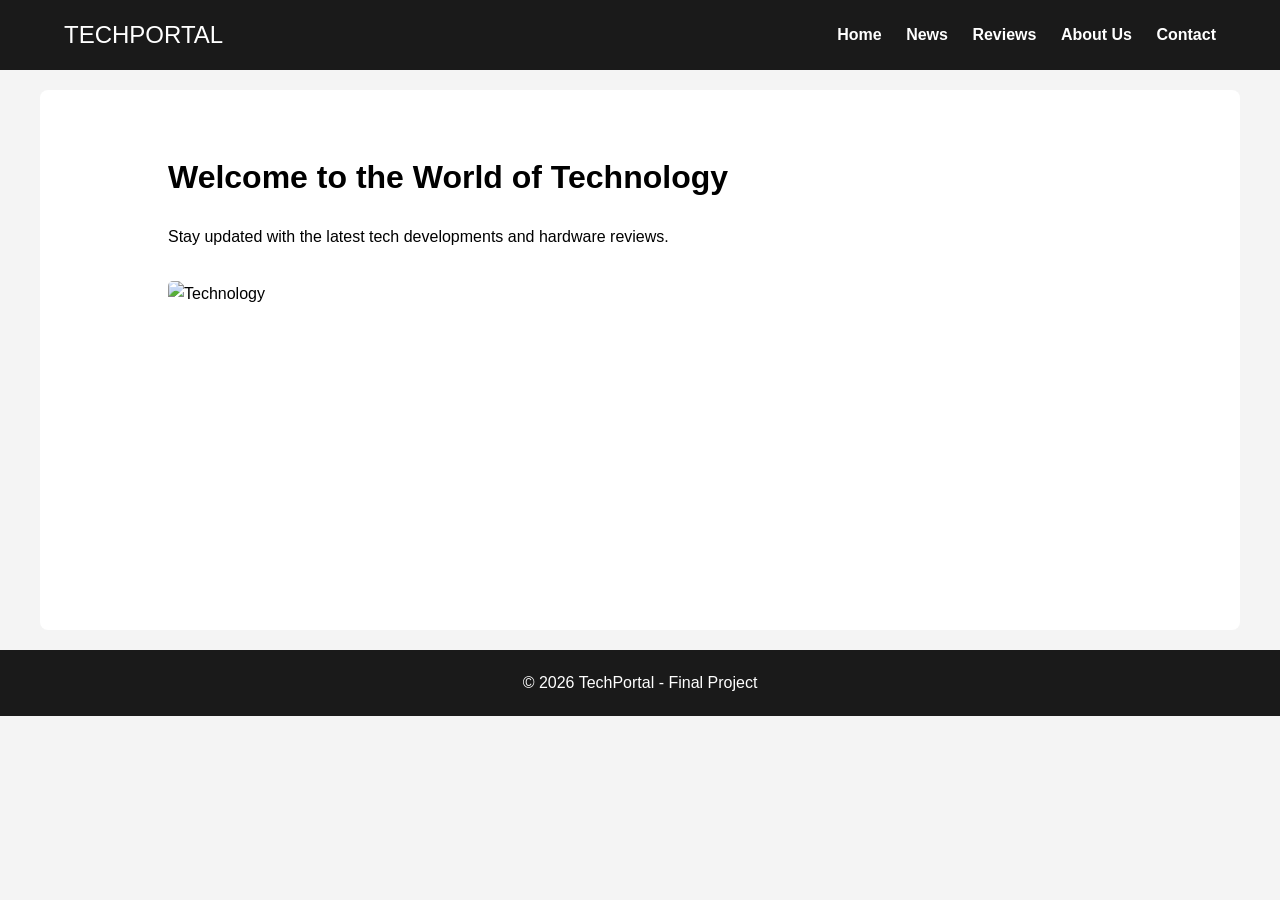
==== index.html @ 3b9b473d "Add files via upload" ====
<!DOCTYPE html>
<html lang="en">
<head>
    <meta charset="UTF-8">
    <title>TechPortal | Home</title>
    <link rel="stylesheet" href="style.css">
</head>
<body>
    <nav>
        <div style="color:white; font-size: 24px;">TECHPORTAL</div>
        <div>
            <a href="index.html">Home</a>
            <a href="news.html">News</a>
            <a href="reviews.html">Reviews</a>
            <a href="about.html">About Us</a>
            <a href="contact.html">Contact</a>
        </div>
    </nav>

    <div class="main-content">
        <h1>Welcome to the World of Technology</h1>
        <p>Stay updated with the latest tech developments and hardware reviews.</p>
        <img src="images/technology.jpg" alt="Technology">
    </div>

    <footer>© 2026 TechPortal - Final Project</footer>
</body>
</html>
---- style.css ----
* { box-sizing: border-box; }
body { font-family: 'Segoe UI', sans-serif; margin: 0; background: #f4f4f4; line-height: 1.6; }

nav { background: #1a1a1a; padding: 1rem 5%; display: flex; justify-content: space-between; align-items: center; }
nav a { color: white; text-decoration: none; margin-left: 20px; font-weight: bold; }
nav a:hover { color: #007bff; }

.main-content { padding: 40px 10%; background: white; max-width: 1200px; margin: 20px auto; min-height: 60vh; border-radius: 8px; }

footer { text-align: center; padding: 20px; background: #1a1a1a; color: white; margin-top: 20px; }

.card { border: 1px solid #ddd; padding: 20px; margin-bottom: 20px; border-radius: 5px; }
img { max-width: 100%; height: auto; border-radius: 5px; margin: 15px 0; }

/* Form styling */
input, textarea { border: 1px solid #ccc; border-radius: 4px; font-size: 16px; padding: 10px; }
button { padding: 12px; background: #007bff; color: white; border: none; cursor: pointer; border-radius: 5px; }
button:hover { background: #0056b3; }
/* Form Elemanları Tasarımı */
input, textarea {
    border: 1px solid #ccc;
    border-radius: 4px;
    font-size: 16px;
}

button:hover {
    background: #0056b3;
    transition: 0.3s;
}
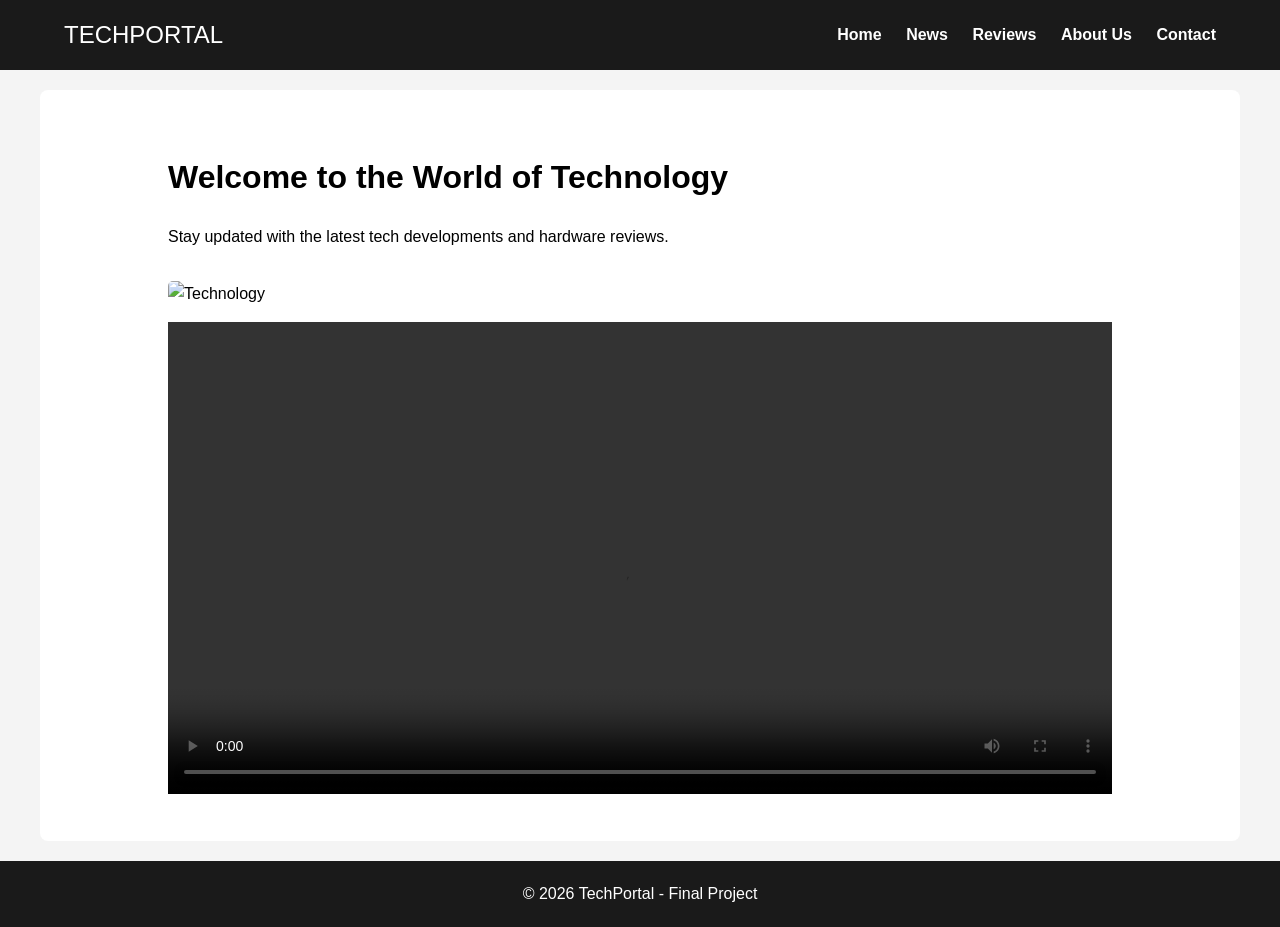
==== commit 9a90326d: "Update index.html added video to home page" ====
--- a/index.html
+++ b/index.html
@@ -18,10 +18,18 @@
     </nav>
 
     <div class="main-content">
-        <h1>Welcome to the World of Technology</h1>
-        <p>Stay updated with the latest tech developments and hardware reviews.</p>
-        <img src="images/technology.jpg" alt="Technology">
-    </div>
+    <h1>Welcome to the World of Technology</h1>
+    <p>Stay updated with the latest tech developments and hardware reviews.</p>
+    
+    <!-- Image section -->
+    <img src="assets/technology.jpg" alt="Technology">
+
+    <!-- Video section -->
+    <video width="100%" controls>
+        <source src="assets/aivideo1.mp4" type="video/mp4">
+        Your browser does not support the video tag.
+    </video>
+</div>
 
     <footer>© 2026 TechPortal - Final Project</footer>
 </body>
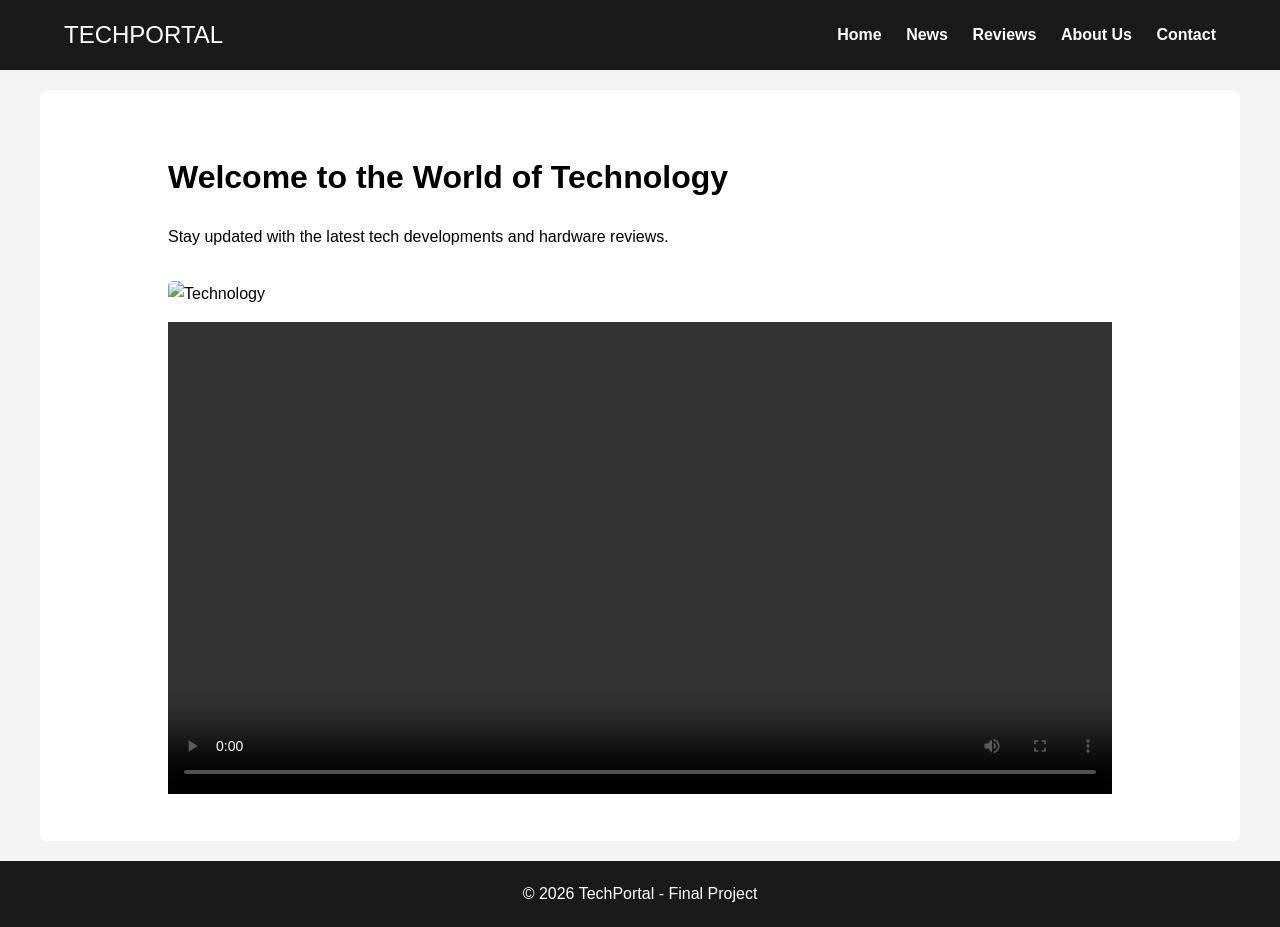
==== commit e0679a8c: "Update index.html update" ====
--- a/index.html
+++ b/index.html
@@ -33,4 +33,4 @@
 
     <footer>© 2026 TechPortal - Final Project</footer>
 </body>
-</html>+</html>
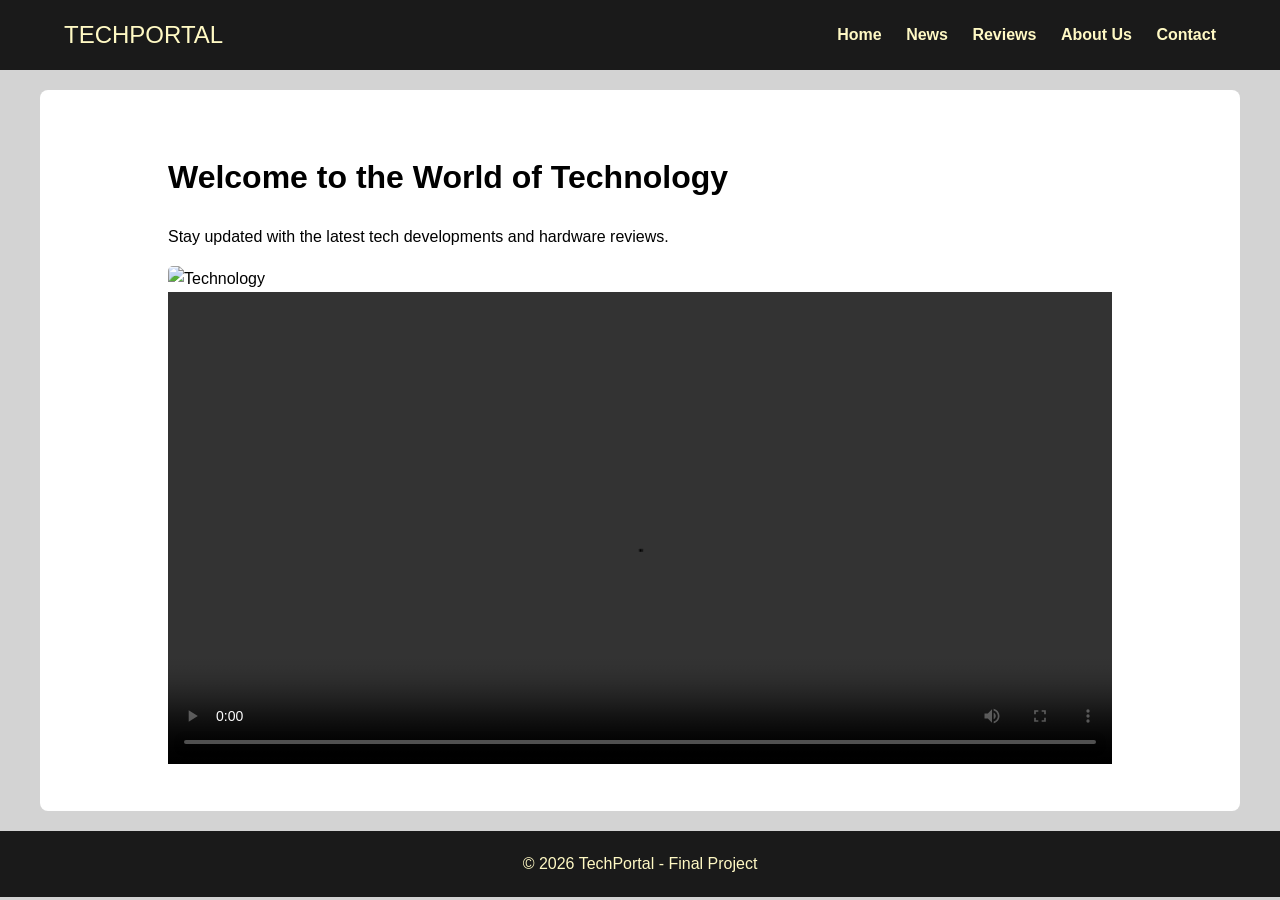
==== commit d23e67d1: "Update index.html" ====
--- a/index.html
+++ b/index.html
@@ -7,7 +7,7 @@
 </head>
 <body>
     <nav>
-        <div style="color:white; font-size: 24px;">TECHPORTAL</div>
+        <div style="color: #fff9c4; font-size: 24px;">TECHPORTAL</div>
         <div>
             <a href="index.html">Home</a>
             <a href="news.html">News</a>
--- a/style.css
+++ b/style.css
@@ -1,29 +1,69 @@
+/* General reset */
 * { box-sizing: border-box; }
-body { font-family: 'Segoe UI', sans-serif; margin: 0; background: #f4f4f4; line-height: 1.6; }
 
-nav { background: #1a1a1a; padding: 1rem 5%; display: flex; justify-content: space-between; align-items: center; }
-nav a { color: white; text-decoration: none; margin-left: 20px; font-weight: bold; }
-nav a:hover { color: #007bff; }
-
-.main-content { padding: 40px 10%; background: white; max-width: 1200px; margin: 20px auto; min-height: 60vh; border-radius: 8px; }
-
-footer { text-align: center; padding: 20px; background: #1a1a1a; color: white; margin-top: 20px; }
-
-.card { border: 1px solid #ddd; padding: 20px; margin-bottom: 20px; border-radius: 5px; }
-img { max-width: 100%; height: auto; border-radius: 5px; margin: 15px 0; }
-
-/* Form styling */
-input, textarea { border: 1px solid #ccc; border-radius: 4px; font-size: 16px; padding: 10px; }
-button { padding: 12px; background: #007bff; color: white; border: none; cursor: pointer; border-radius: 5px; }
-button:hover { background: #0056b3; }
-/* Form Elemanları Tasarımı */
-input, textarea {
-    border: 1px solid #ccc;
-    border-radius: 4px;
-    font-size: 16px;
+/* Main body styling with light gray background */
+body { 
+    font-family: 'Segoe UI', sans-serif; 
+    margin: 0; 
+    background: #d3d3d3; 
+    line-height: 1.6; 
 }
 
-button:hover {
-    background: #0056b3;
-    transition: 0.3s;
+/* Navigation bar styling */
+nav { 
+    background: #1a1a1a; 
+    padding: 1rem 5%; 
+    display: flex; 
+    justify-content: space-between; 
+    align-items: center; 
+}
+
+/* Navigation links with light yellow color */
+nav a { 
+    color: #fff9c4; 
+    text-decoration: none; 
+    margin-left: 20px; 
+    font-weight: bold; 
+}
+
+/* Hover effect for navigation links */
+nav a:hover { 
+    color: #ffe082; 
+}
+
+/* Main content container */
+.main-content { 
+    padding: 40px 10%; 
+    background: white; 
+    max-width: 1200px; 
+    margin: 20px auto; 
+    min-height: 60vh; 
+    border-radius: 8px; 
+}
+
+/* Footer styling */
+footer { 
+    text-align: center; 
+    padding: 20px; 
+    background: #1a1a1a; 
+    color: #fff9c4; 
+    margin-top: 20px; 
+}
+
+/* Card styling */
+.card { 
+    border: 1px solid #ddd; 
+    padding: 20px; 
+    margin-bottom: 20px; 
+    border-radius: 5px; 
+}
+
+/* Image responsiveness */
+img { 
+    max-width: 100%; 
+    height: auto; 
+    border-radius: 5px; 
+    /* Force text color for all elements */
+* {
+    color: #fff9c4;
 }
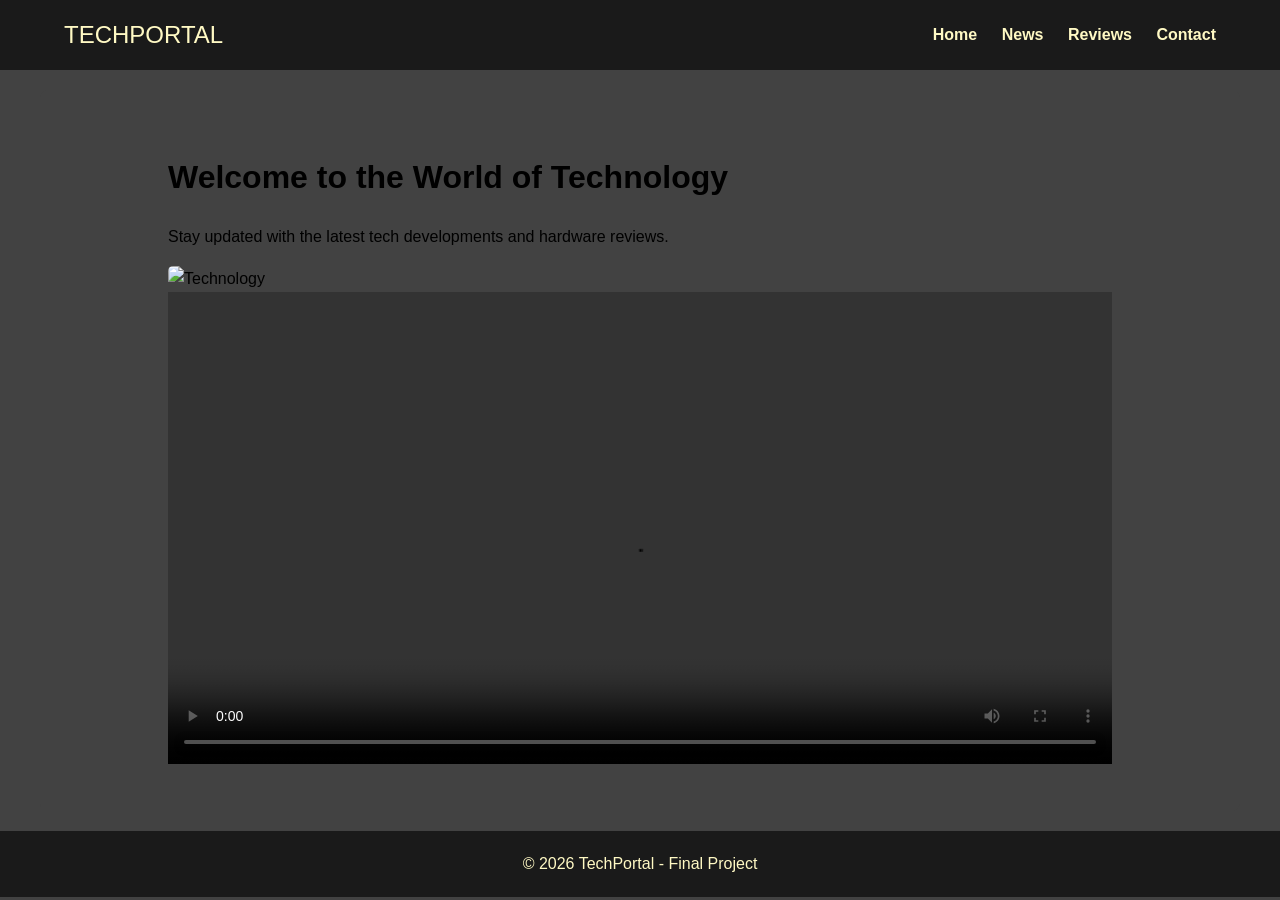
==== commit daf1631a: "Update index.html" ====
--- a/index.html
+++ b/index.html
@@ -12,7 +12,6 @@
             <a href="index.html">Home</a>
             <a href="news.html">News</a>
             <a href="reviews.html">Reviews</a>
-            <a href="about.html">About Us</a>
             <a href="contact.html">Contact</a>
         </div>
     </nav>
--- a/style.css
+++ b/style.css
@@ -5,7 +5,7 @@
 body { 
     font-family: 'Segoe UI', sans-serif; 
     margin: 0; 
-    background: #d3d3d3; 
+    background: #424242; 
     line-height: 1.6; 
 }
 
@@ -34,7 +34,7 @@
 /* Main content container */
 .main-content { 
     padding: 40px 10%; 
-    background: white; 
+    background: #424242; 
     max-width: 1200px; 
     margin: 20px auto; 
     min-height: 60vh; 
@@ -52,7 +52,7 @@
 
 /* Card styling */
 .card { 
-    border: 1px solid #ddd; 
+    border: 1px solid #424242; 
     padding: 20px; 
     margin-bottom: 20px; 
     border-radius: 5px; 
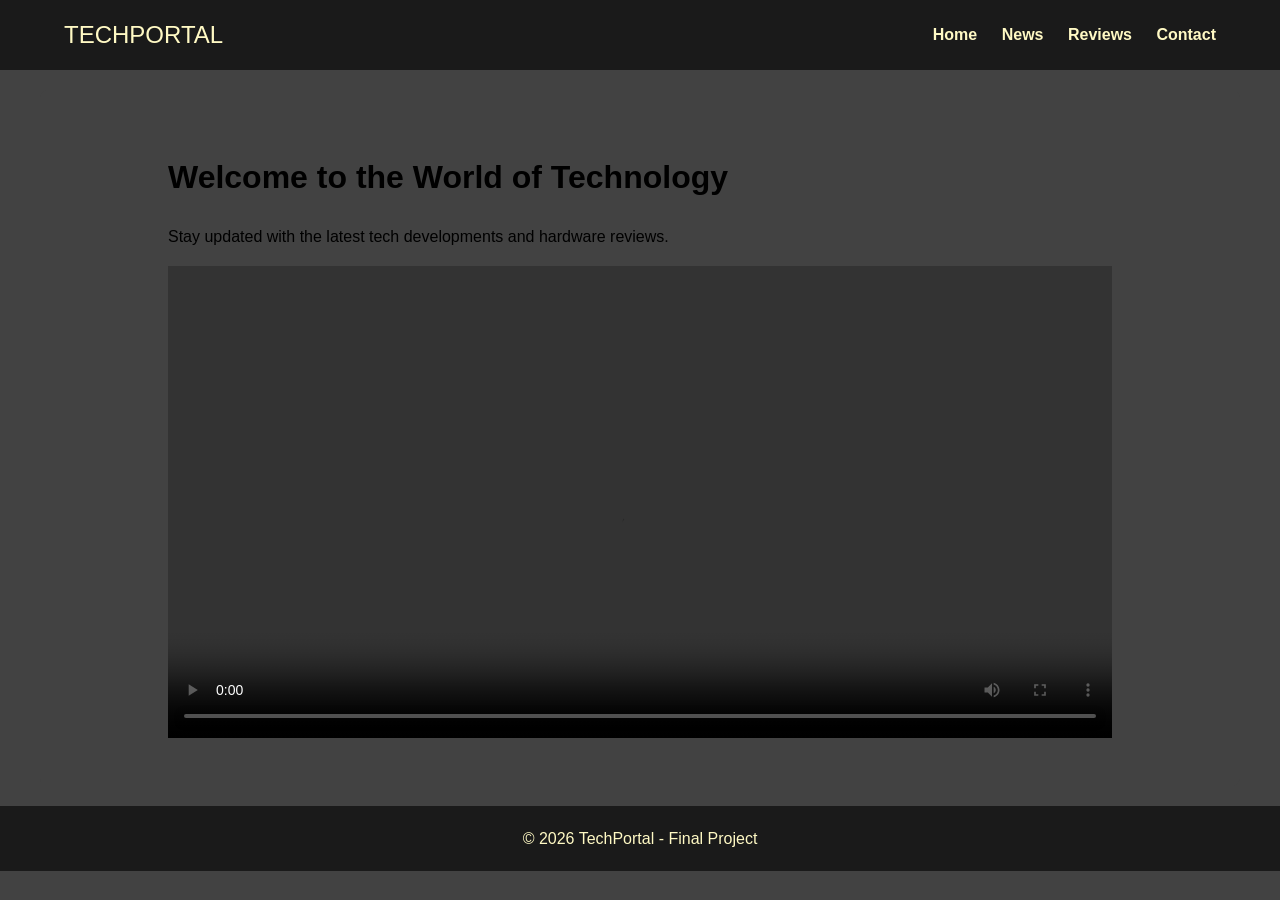
==== commit a3ec0713: "Update index.html" ====
--- a/index.html
+++ b/index.html
@@ -19,9 +19,6 @@
     <div class="main-content">
     <h1>Welcome to the World of Technology</h1>
     <p>Stay updated with the latest tech developments and hardware reviews.</p>
-    
-    <!-- Image section -->
-    <img src="assets/technology.jpg" alt="Technology">
 
     <!-- Video section -->
     <video width="100%" controls>
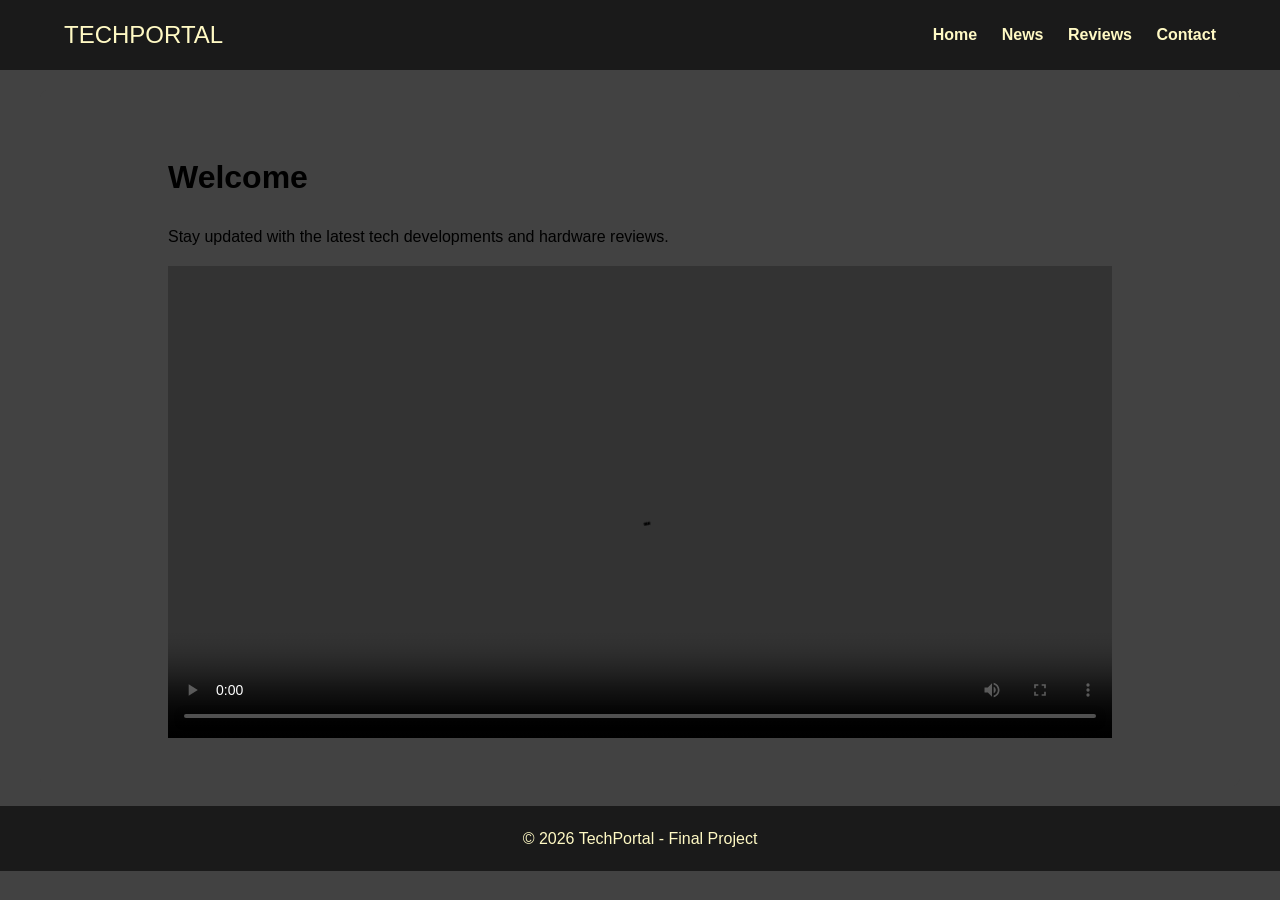
==== commit e11843b0: "Change welcome message to 'Welcome' Updated the welcome message in the main content section." ====
--- a/index.html
+++ b/index.html
@@ -17,7 +17,7 @@
     </nav>
 
     <div class="main-content">
-    <h1>Welcome to the World of Technology</h1>
+    <h1>Welcome</h1>
     <p>Stay updated with the latest tech developments and hardware reviews.</p>
 
     <!-- Video section -->
